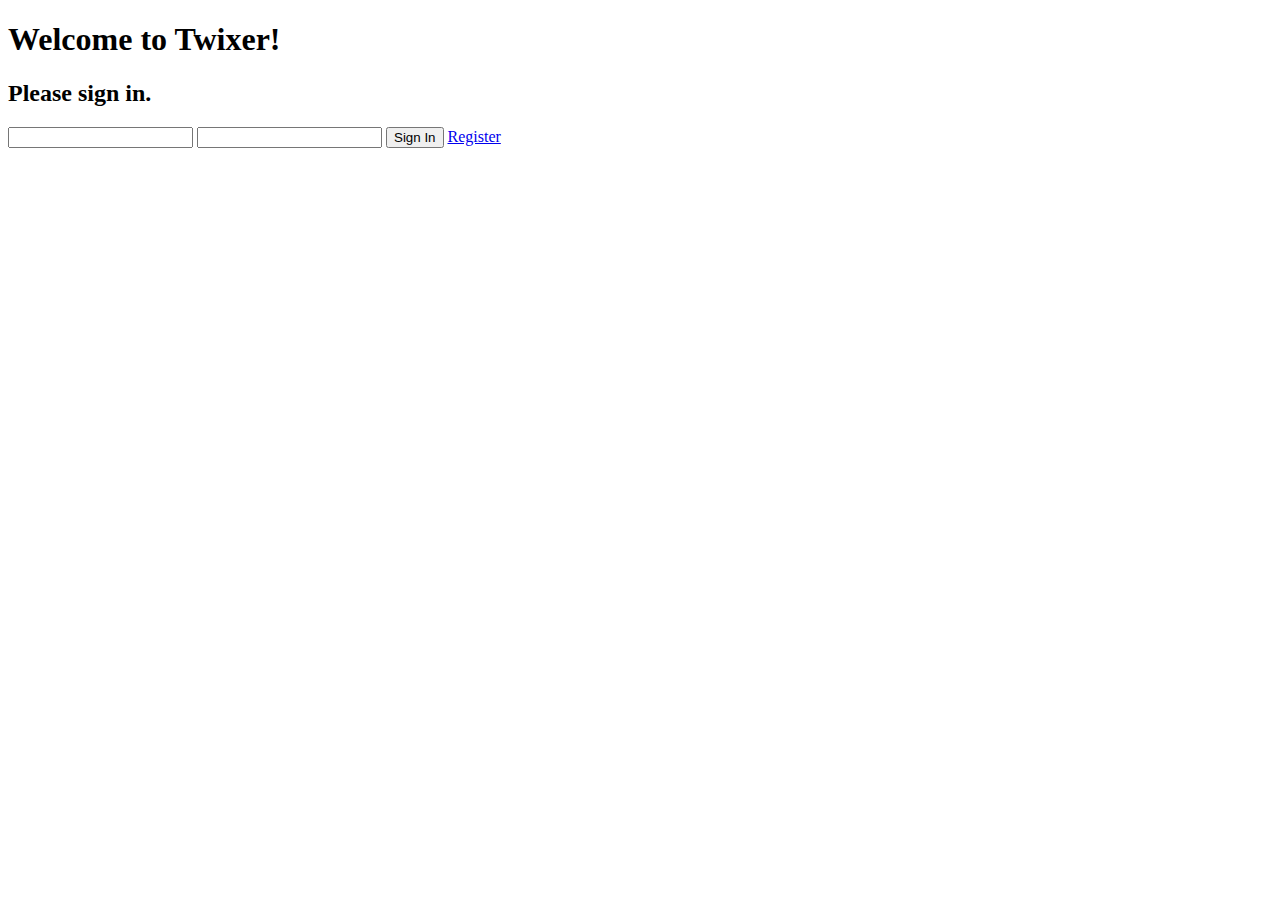
==== client/index.html @ a3ffeda6 "index changed to add register" ====
<!DOCTYPE html>
<html lang="en">
  <head>
    <!-- <meta charset="utf-8">
    <meta http-equiv="X-UA-Compatible" content="IE=edge">
    <meta name="viewport" content="width=device-width, initial-scale=1">
    <meta name="description" content="">
    <meta name="author" content="">
    <link rel="icon" href="../../favicon.ico"> -->

    <title>Twixer | Login page</title>

    <!-- Bootstrap core CSS -->
    <link href="stylesheets/bootstrap.min.css" rel="stylesheet">

    <!-- Custom styles for this template -->
    <link href="stylesheets/signin.css" rel="stylesheet">

    <!-- HTML5 shim and Respond.js for IE8 support of HTML5 elements and media queries -->
    <!--[if lt IE 9]>
      <script src="https://oss.maxcdn.com/html5shiv/3.7.2/html5shiv.min.js"></script>
      <script src="https://oss.maxcdn.com/respond/1.4.2/respond.min.js"></script>
    <![endif]-->

  </head>
  <body background="images/bg.png">


  <header>
    <div class="container">
      <h1>Welcome to Twixer!</h1>
    </div>
  </header>

    <div class="container">

      <div class="form-signin" id="twiter_login">
        <h2 class="form-signin-heading">Please sign in.</span></h2>
        <input id="inputEmail" class="form-control"></input>
        <input id="inputPassword" class="form-control" type="password"></input>
        <button id="login" class="btn btn-lg btn-primary btn-block">Sign In</button>
        <a class="btn btn-lg btn-primary btn-block" id="register_link" href="#">Register</a>
      </div>

    </div> <!-- /container -->
  </body>

  <script src="http://code.jquery.com/jquery-2.0.3.min.js"></script>
  <!--script src="js/app_twixer.js"></script-->
  <!-- Bootstrap core js -->
  <script src="/javascripts/bootstrap.js"></script>
  <script src="/javascripts/login.js"></script>
</html>
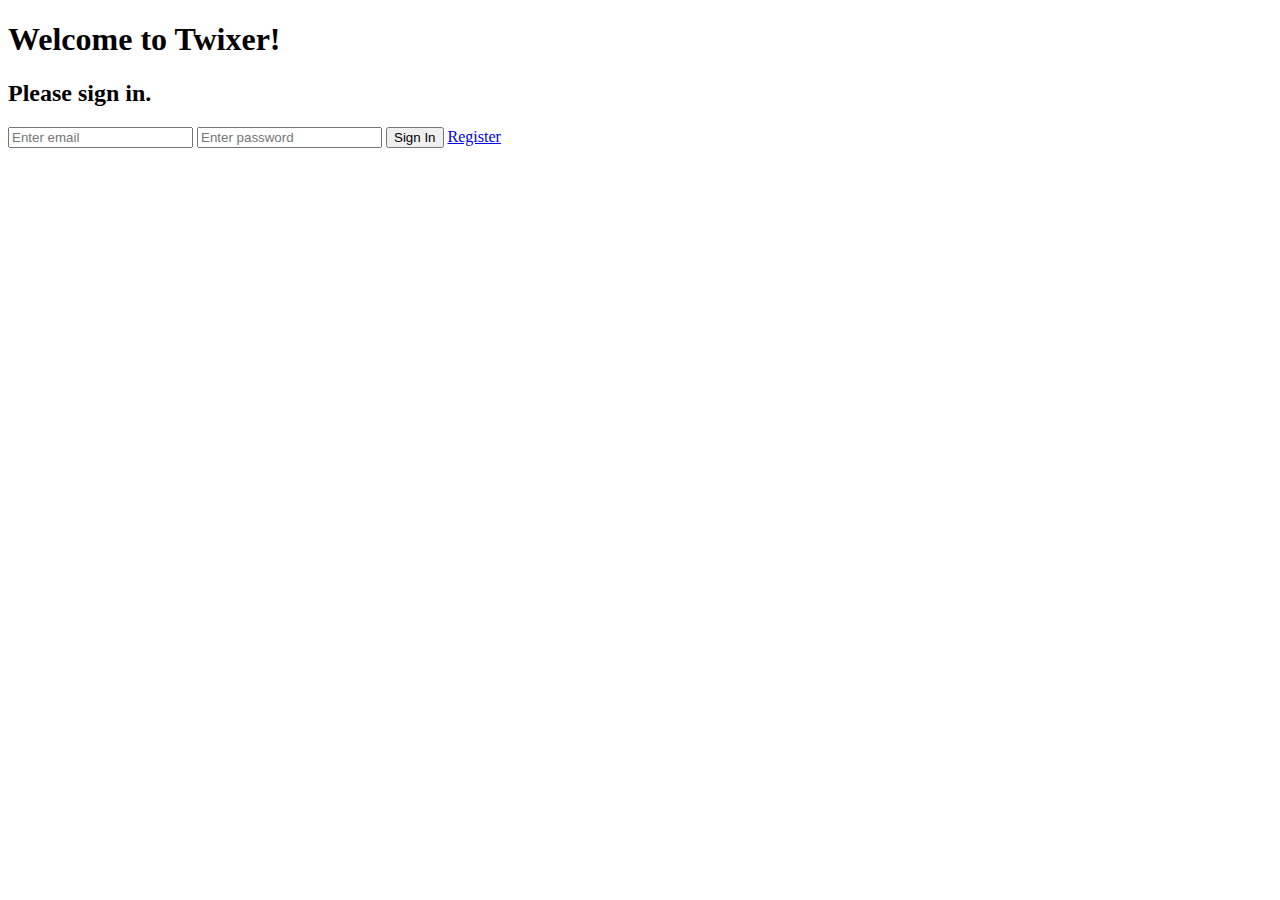
==== commit 0b6d5400: "User page design changed" ====
--- a/client/index.html
+++ b/client/index.html
@@ -36,8 +36,8 @@
 
       <div class="form-signin" id="twiter_login">
         <h2 class="form-signin-heading">Please sign in.</span></h2>
-        <input id="inputEmail" class="form-control"></input>
-        <input id="inputPassword" class="form-control" type="password"></input>
+        <input id="inputEmail" placeholder="Enter email" class="form-control"></input>
+        <input id="inputPassword" placeholder="Enter password" class="form-control" type="password"></input>
         <button id="login" class="btn btn-lg btn-primary btn-block">Sign In</button>
         <a class="btn btn-lg btn-primary btn-block" id="register_link" href="#">Register</a>
       </div>
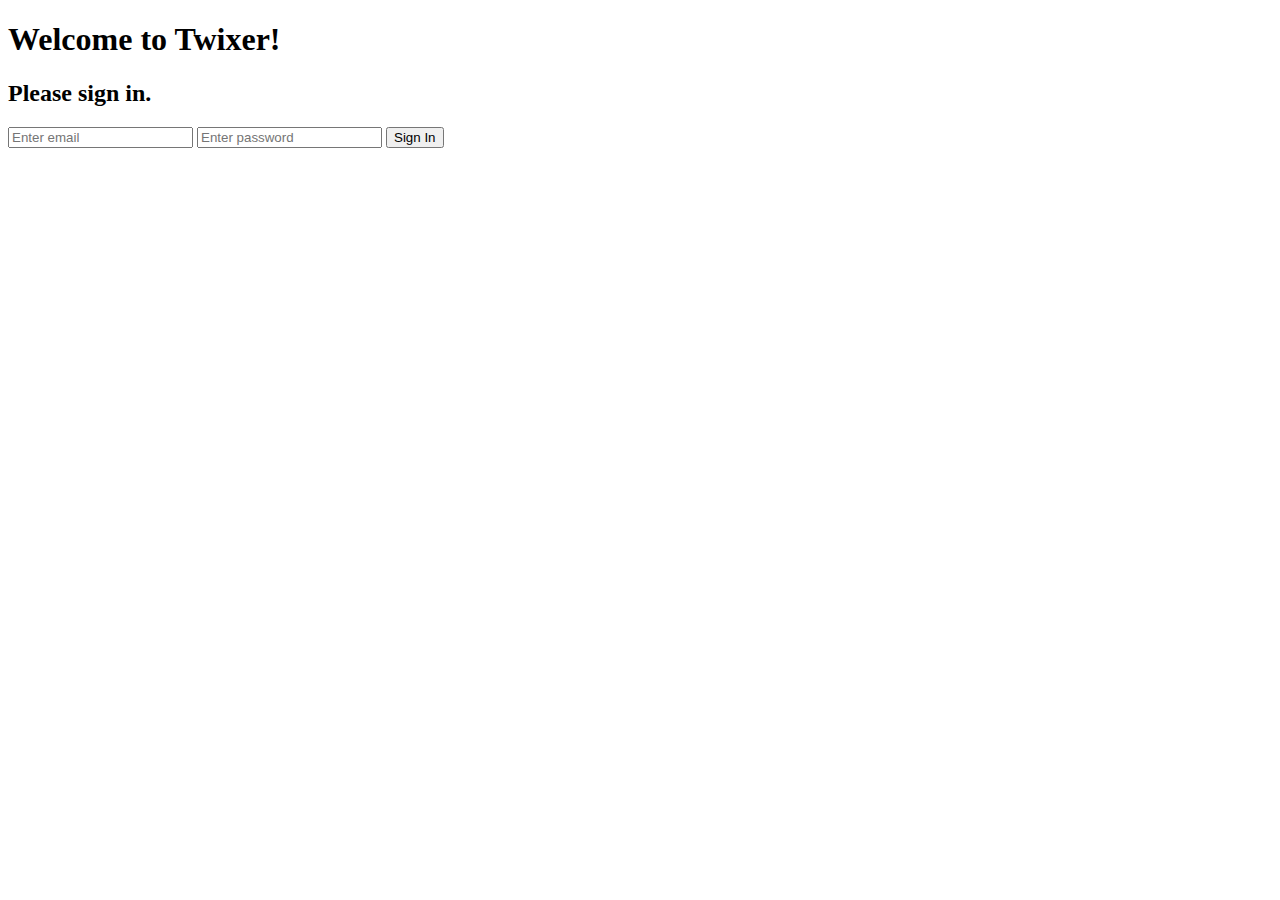
==== commit a9b29815: "Logout added" ====
--- a/client/index.html
+++ b/client/index.html
@@ -39,7 +39,7 @@
         <input id="inputEmail" placeholder="Enter email" class="form-control"></input>
         <input id="inputPassword" placeholder="Enter password" class="form-control" type="password"></input>
         <button id="login" class="btn btn-lg btn-primary btn-block">Sign In</button>
-        <a class="btn btn-lg btn-primary btn-block" id="register_link" href="#">Register</a>
+        <!--a class="btn btn-lg btn-primary btn-block" id="register_link" href="#">Register</a-->
       </div>
 
     </div> <!-- /container -->
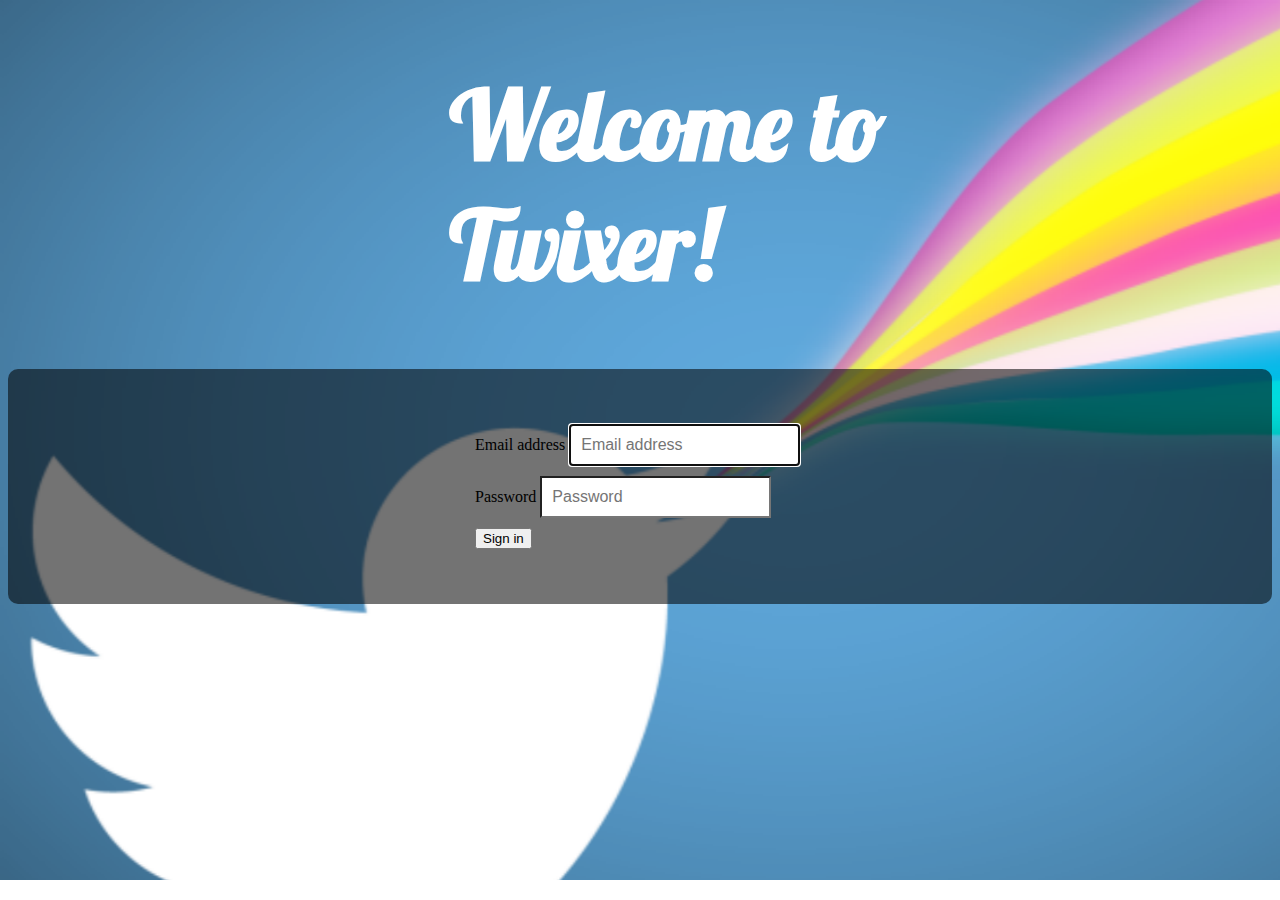
==== commit 481efaf8: "prepared user.html for style merge" ====
--- a/client/index.html
+++ b/client/index.html
@@ -1,48 +1,35 @@
 <!DOCTYPE html>
 <html lang="en">
   <head>
-    <!-- <meta charset="utf-8">
-    <meta http-equiv="X-UA-Compatible" content="IE=edge">
-    <meta name="viewport" content="width=device-width, initial-scale=1">
-    <meta name="description" content="">
-    <meta name="author" content="">
-    <link rel="icon" href="../../favicon.ico"> -->
 
     <title>Twixer | Login page</title>
 
     <!-- Bootstrap core CSS -->
-    <link href="stylesheets/bootstrap.min.css" rel="stylesheet">
 
     <!-- Custom styles for this template -->
+
+    <link href="stylesheets/reset.css" rel="stylesheet" type="text/css">
+    <link href="stylesheets/bootstrap.min.css" rel="stylesheet" type="text/css">
     <link href="stylesheets/signin.css" rel="stylesheet">
-
-    <!-- HTML5 shim and Respond.js for IE8 support of HTML5 elements and media queries -->
-    <!--[if lt IE 9]>
-      <script src="https://oss.maxcdn.com/html5shiv/3.7.2/html5shiv.min.js"></script>
-      <script src="https://oss.maxcdn.com/respond/1.4.2/respond.min.js"></script>
-    <![endif]-->
+    <link href='http://fonts.googleapis.com/css?family=Ubuntu' rel='stylesheet' type='text/css'>
+    <link href='http://fonts.googleapis.com/css?family=Lobster' rel='stylesheet' type='text/css'>
 
   </head>
   <body background="images/bg.png">
+  <h1>Welcome to Twixer!</h1>
+   
+    <div class="container">
+      <main>
+       <form class="form-signin">
+        <label for="inputEmail" class="sr-only">Email address</label>
+        <input type="email" id="inputEmail" class="form-control" placeholder="Email address" required autofocus>
+        <label for="inputPassword" class="sr-only">Password</label>
+        <input type="password" id="inputPassword" class="form-control" placeholder="Password" required>
+        <button id="login" class="btn btn-lg btn-primary btn-block">Sign in</button>
+       </form>
+      </main>
+    </div> <!-- /container -->
 
-
-  <header>
-    <div class="container">
-      <h1>Welcome to Twixer!</h1>
-    </div>
-  </header>
-
-    <div class="container">
-
-      <div class="form-signin" id="twiter_login">
-        <h2 class="form-signin-heading">Please sign in.</span></h2>
-        <input id="inputEmail" placeholder="Enter email" class="form-control"></input>
-        <input id="inputPassword" placeholder="Enter password" class="form-control" type="password"></input>
-        <button id="login" class="btn btn-lg btn-primary btn-block">Sign In</button>
-        <!--a class="btn btn-lg btn-primary btn-block" id="register_link" href="#">Register</a-->
-      </div>
-
-    </div> <!-- /container -->
   </body>
 
   <script src="http://code.jquery.com/jquery-2.0.3.min.js"></script>
--- a/client/stylesheets/signin.css
+++ b/client/stylesheets/signin.css
@@ -0,0 +1,205 @@
+
+body {
+  font-family: 'Roboto Slab', serif;
+  background-repeat: no-repeat;
+}
+
+header, main, footer {
+  min-width: 855px;
+}
+
+header .container, main .container, footer .container {
+  max-width: 855px;
+  margin: auto;
+}
+
+h2, h4, h6 {
+font-family: 'Roboto Slab', serif;
+}
+
+header {
+  padding: 25px 0 25px 0;
+  overflow: auto;
+  border-bottom: 1px solid #ddd;
+}
+
+h1 {
+  font-family: 'Lobster', cursive;
+  font-size: 6em;
+  color: white;
+  margin-left: 35%;
+  width: 570px;
+}
+
+header nav {
+  float: right;
+  width: 285px;
+  color: white;
+}
+
+header nav a {
+  color: #fadb52;
+  text-decoration: underline;
+}
+
+a {
+  color: black;
+  text-decoration: none;
+  font-weight: bold;
+}
+
+main {
+    border-radius: 10px 10px 10px 10px;
+    padding: 40px;
+    background-color: rgba(0, 0, 0, 0.55);
+}
+
+.tabs a span {
+    border-radius: 5px 5px 0 0;
+    display: inline-block;
+    width: 100px;
+    margin-right: 10px;
+    text-align: center;
+    background-color: rgba(255, 255, 255, 0.7);
+}
+
+.tabs a .active {
+    background: white;
+}
+
+main .content {
+    padding: 30px 10px 30px 10px;
+    border-radius: 0 5px 5px 5px;
+    background-color: rgba(255, 255, 255, 0.5);
+}
+
+h3 {
+    font-family: 'Roboto Slab', serif;
+    border-radius: 5px;
+    color: black;;
+    background-color: rgba(255, 255, 255, 0.5);
+    padding: 5px;
+    margin: 20px 0 10px 0;
+}
+
+h3:first-child {
+    margin-top: 0;
+}
+
+main .content li {
+    border-radius: 5px;
+    padding: 3px;
+    background-color: rgba(255, 255, 255, 0.5);
+    margin: 0 0 10px 0;
+}
+
+main .content button {
+  font-weight: bold;
+  padding: 0 3px 0 3px;
+  border-radius: 5px;
+  background-color: rgba(255, 255, 255, 0.8);
+  cursor: pointer;
+  margin-left: 5px;
+  font-size: 1.3em;
+}
+
+main .content p {
+    color: black;
+    margin: 30px 0 0 0;
+}
+
+main .content p:first-child {
+    margin-top: 10px;
+}
+
+main .content input {
+    font-size: 1.5em;
+}
+
+
+
+footer {
+    border-top: 1px solid #ddd;
+    padding: 40px 0 20px 0;
+}
+
+footer .contact {
+  float: left;
+  width: 570px;    
+}
+
+h5 {
+    font-family: 'Roboto Slab', serif;
+    font-size: 1.25em;
+    margin-bottom: 20px;
+}
+
+footer .contact p:nth-child(2) {
+  color: #b33;
+  font-style: italic;
+}
+
+footer .sitemap {
+    float: right;
+    width: 285px;
+}
+
+footer ul {
+    width: 230px;
+}
+
+li {
+    list-style: none;
+}
+
+footer .sitemap .left {
+    float: left;
+}
+
+footer .sitemap .right {
+    float: right;
+}
+
+table {
+  display: block;
+}
+
+h2 {
+  font-family: 'verdana', sans-serif;
+  font-size: 50px;
+  font: white;
+}
+
+main .btn-group {
+  margin: left;
+}
+
+.form-signin {
+    max-width: 330px;
+    padding: 15px;
+    margin: 0 auto;
+}
+.form-signin .form-signin-heading,
+.form-signin .checkbox {
+    margin-bottom: 10px;
+}
+.form-signin .checkbox {
+fontont-weight: normal;
+}
+.form-signin .form-control {
+    position: relative;
+    height: auto;
+    -webkit-box-sizing: border-box;
+        -moz-box-sizing: border-box;
+        box-sizing: border-box;
+    padding: 10px;
+    font-size: 16px;
+}
+.form-signin .form-control:focus {
+    z-index: 2;
+}
+.form-signin input {
+    margin-bottom: 10px;
+    border-bottom-right-radius: 0;
+    border-bottom-left-radius: 0;
+}
